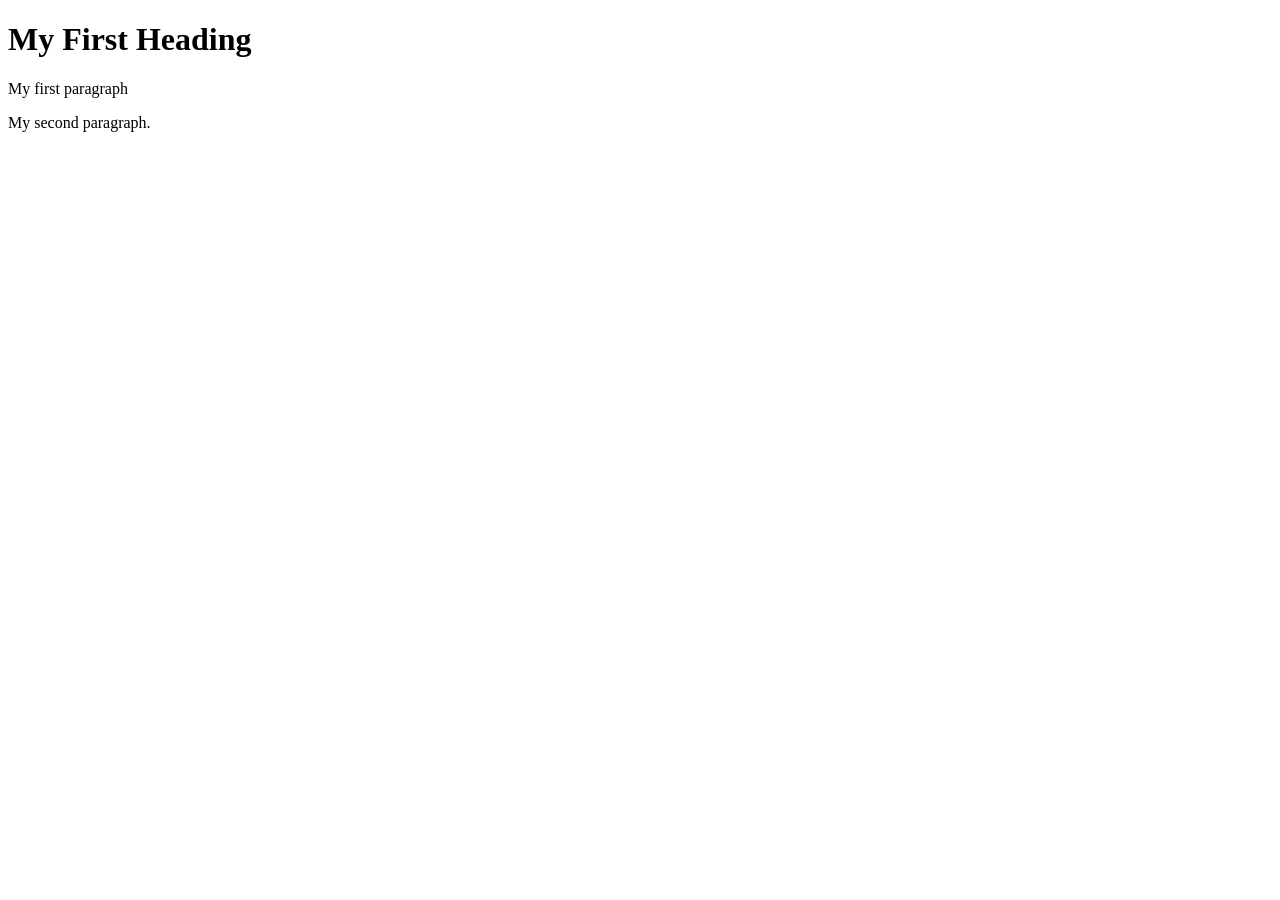
==== index.html @ e387e5c7 "rename file" ====
<!DOCTYPE html>
<html>
        <head>
		<title>Page Title</title>
               	<link rel="stylesheet" href="styles.css">
        </head>
<body>
        <h1>My First Heading</h1>
        <p>My first paragraph</p>
        <p>My second paragraph.</p>
</body>
</html>
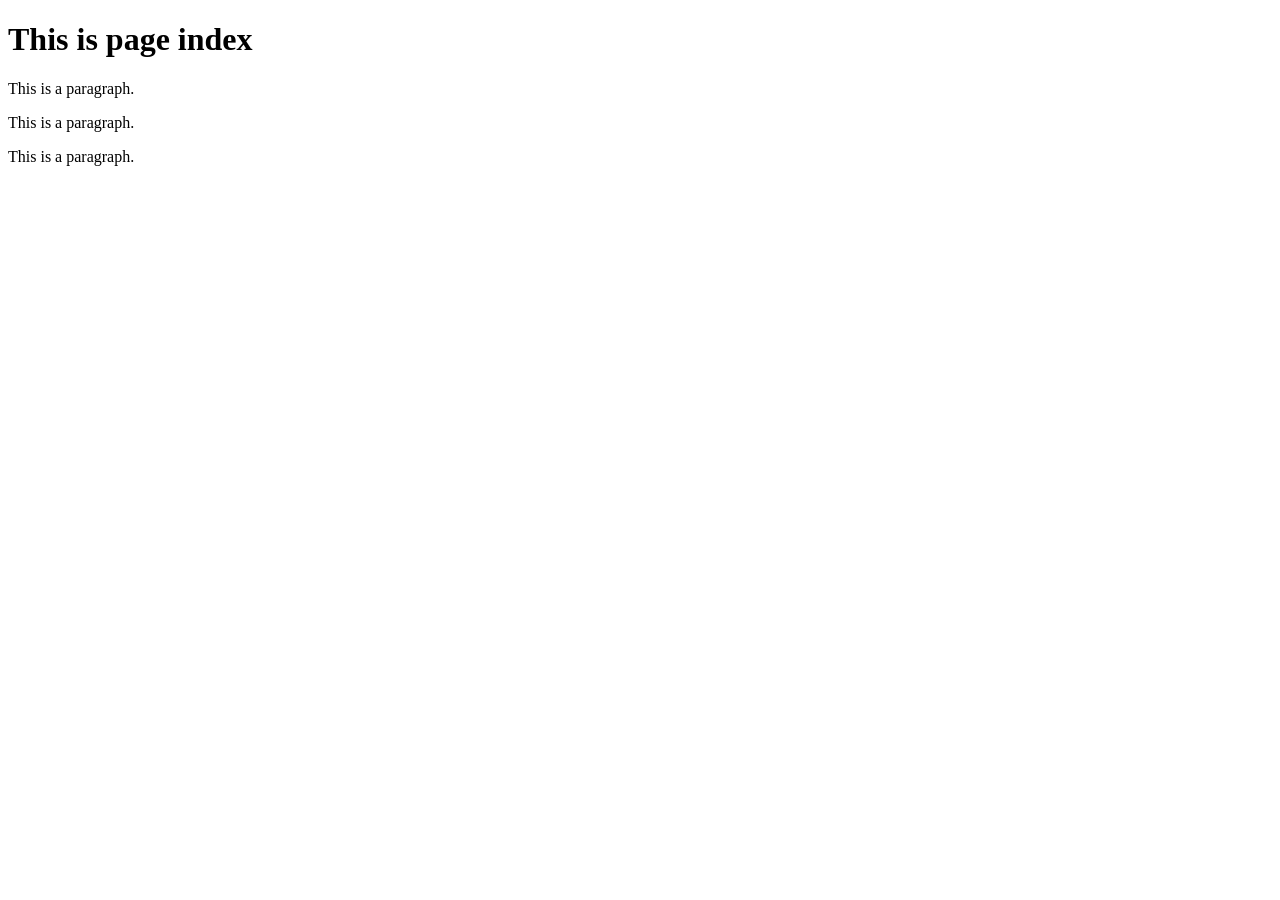
==== commit 26fa08c4: "add page 3" ====
--- a/index.html
+++ b/index.html
@@ -1,13 +1,13 @@
 <!DOCTYPE html>
 <html>
-        <head>
-		<title>Page Title</title>
-               	<link rel="stylesheet" href="styles.css">
-        </head>
-<body>
-        <h1>My First Heading</h1>
-        <p>My first paragraph</p>
-        <p>My second paragraph.</p>
-</body>
+    <head>
+        <title>Page 33</title>
+        <link rel="stylesheet" href="/css/styles.css">
+    </head>
+    <body>
+        <h1>This is page index</h1>
+        <p>This is a paragraph.</p>
+        <p>This is a paragraph.</p>
+        <p>This is a paragraph.</p>
+    </body>
 </html>
-
